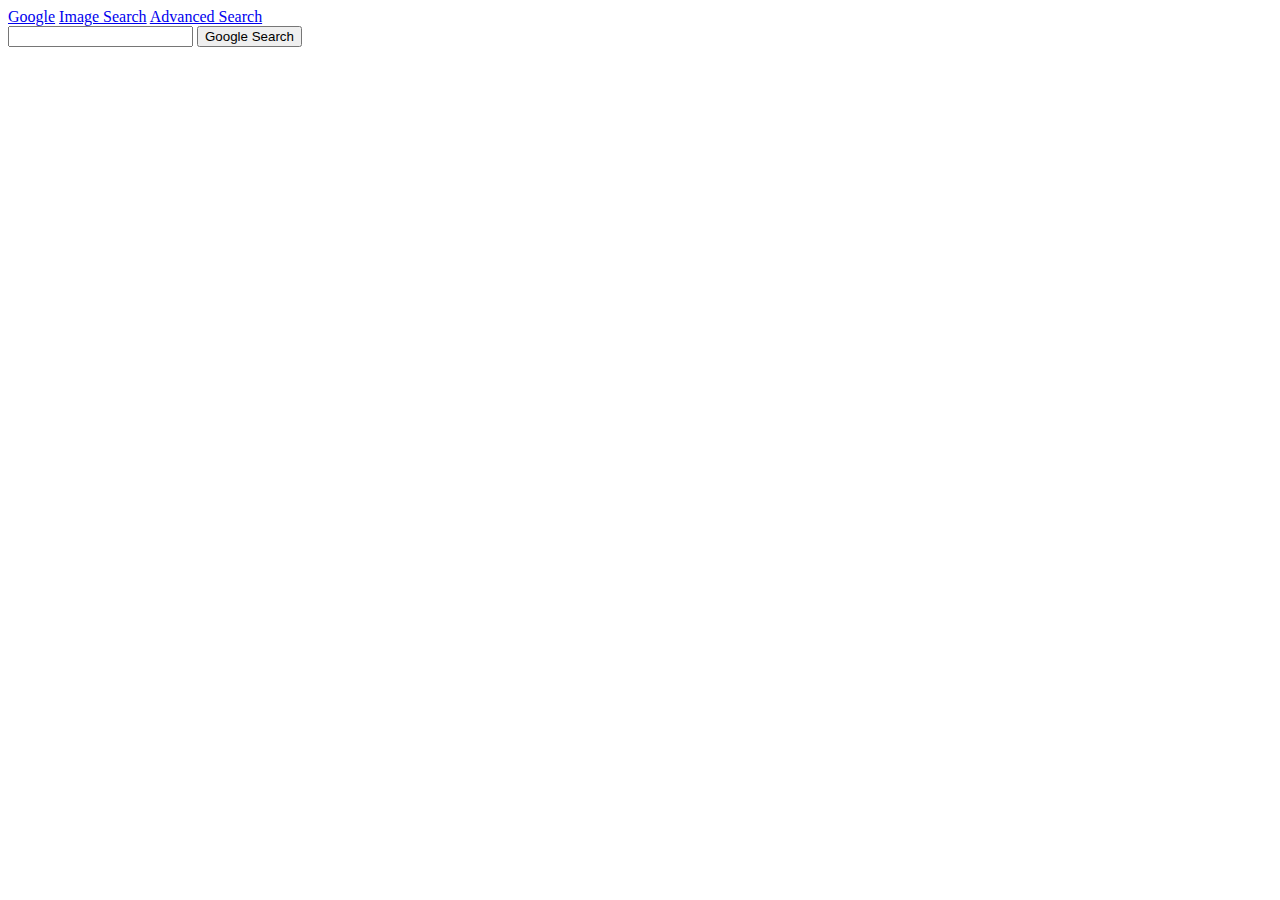
==== index.html @ ebcc68c9 "First commit, created the three files required, may need to change the nav to another thing, since i" ====
<!DOCTYPE html>
<html lang="en">
    <head>
        <title>Search</title>
    </head>
    <body>
        <nav>
            <a href="/index.html">Google</a>
            <a href="/img-search.html">Image Search</a>
            <a href="/adv-search.html">Advanced Search</a>
        </nav>
        <form action="https://google.com/search">
            <input type="text" name="q">
            <input class="srch-btn" type="submit" value="Google Search">
        </form>
    </body>
</html>
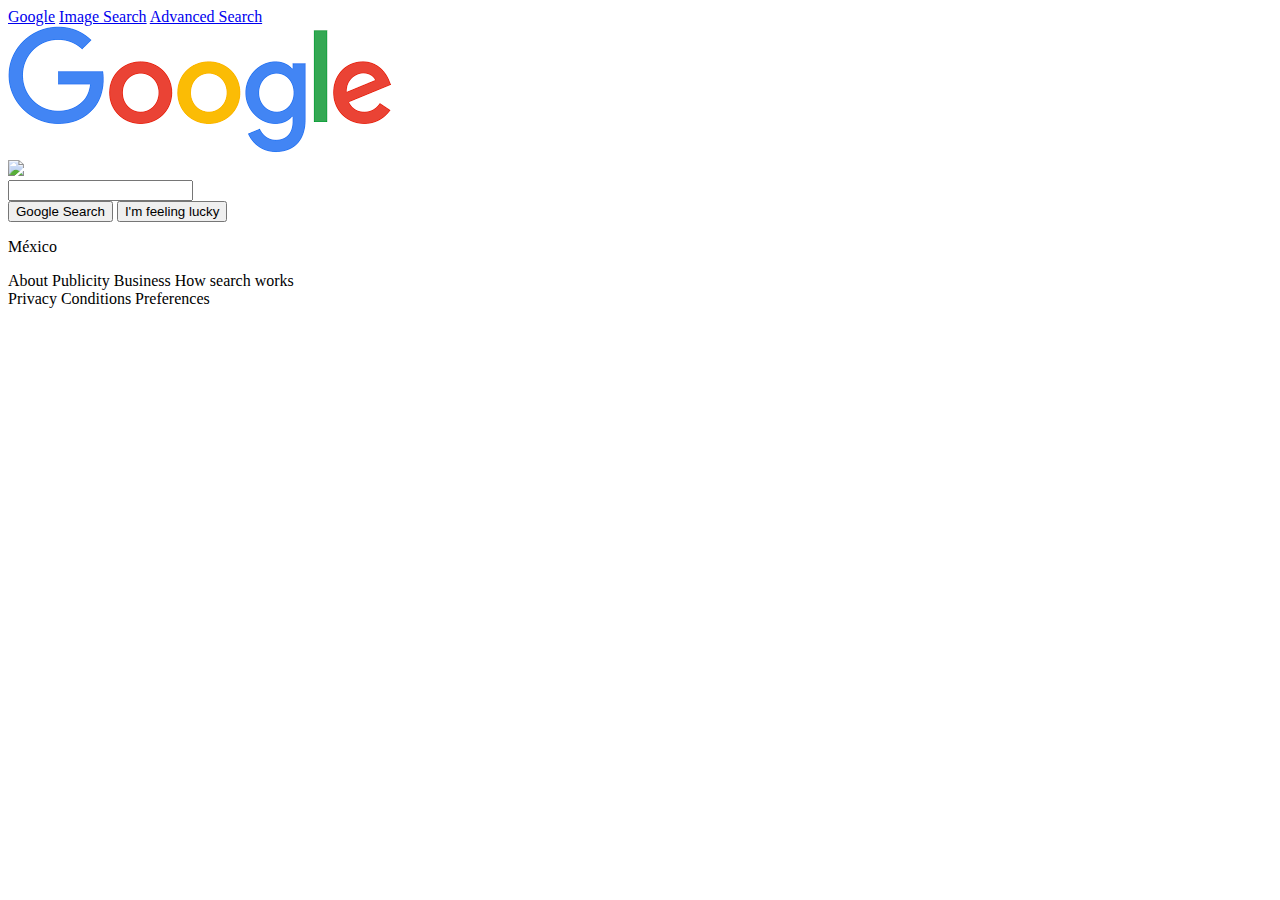
==== commit 7fbab2b0: "saving changes to index" ====
--- a/index.html
+++ b/index.html
@@ -1,17 +1,66 @@
 <!DOCTYPE html>
 <html lang="en">
     <head>
-        <title>Search</title>
+        <title>Google</title>
+        <link rel="stylesheet" href="static/search.css">
+        <link rel="shortcut icon" href="https://static.wixstatic.com/media/730b63_aff6d3a301da460dbaf62bc3f59c8dce~mv2.png/v1/fill/w_560,h_560,al_c,q_85,usm_0.66_1.00_0.01,enc_auto/google%20logo.png">
     </head>
     <body>
-        <nav>
-            <a href="/index.html">Google</a>
-            <a href="/img-search.html">Image Search</a>
-            <a href="/adv-search.html">Advanced Search</a>
-        </nav>
-        <form action="https://google.com/search">
-            <input type="text" name="q">
-            <input class="srch-btn" type="submit" value="Google Search">
-        </form>
+        <div class="main">
+            <div class="nav">
+                <div class="nav-right">
+                    <a href="/index.html">Google</a>
+                    <a href="/img-search.html">Image Search</a>
+                    <a href="/adv-search.html">Advanced Search</a>
+                </div>
+            </div>
+            <div class="flex-container fixed-center-content">
+                <div class="google-logo">
+                    <img src="[data-uri]">
+                </div>
+                <div class="main-form">
+                    <form action="https://google.com/search" class="flex-container">
+                        <div class="srch-bar-design">
+                            <div class="srch-bar-img">
+                                <img class="srch-img" src="https://www.emoji.co.uk/files/microsoft-emojis/objects-windows10/9888-left-pointing-magnifying-glass.png">
+                            </div>
+                            <div class="srch-bar-input">
+                                <input class="main-srch" type="text" name="q">
+                            </div>
+                        </div>
+                        <div class="form-btn-container">
+                            <input class="srch-btn" name="btnK" type="submit" value="Google Search">
+                            <input class="srch-btn" id="lucky" value="I'm feeling lucky" aria-label="I'm feeling lucky"
+                            name="btnI"
+                            type="submit">
+                        </div>
+                    </form>
+                </div>
+            </div>
+        </div>
+        <footer>
+            <div class="ft-gray">
+                <div class="ft-fl-left">
+                    <p>México</p>
+                </div>
+            </div>
+            <div class="ft-gray">
+                <div class="ft-fl-left ft-fl-flex">
+                    <div class="ft-a-cont">
+                        <a>About</a>
+                        <a>Publicity</a>
+                        <a>Business</a>
+                        <a>How search works</a>
+                    </div>
+                </div>
+                <div class="ft-fl-right ft-fl-flex">
+                    <div class="ft-a-cont">
+                        <a>Privacy</a>
+                        <a>Conditions</a>
+                        <a>Preferences</a>
+                    </div>
+                </div>
+            </div>
+        </footer>
     </body>
 </html>
